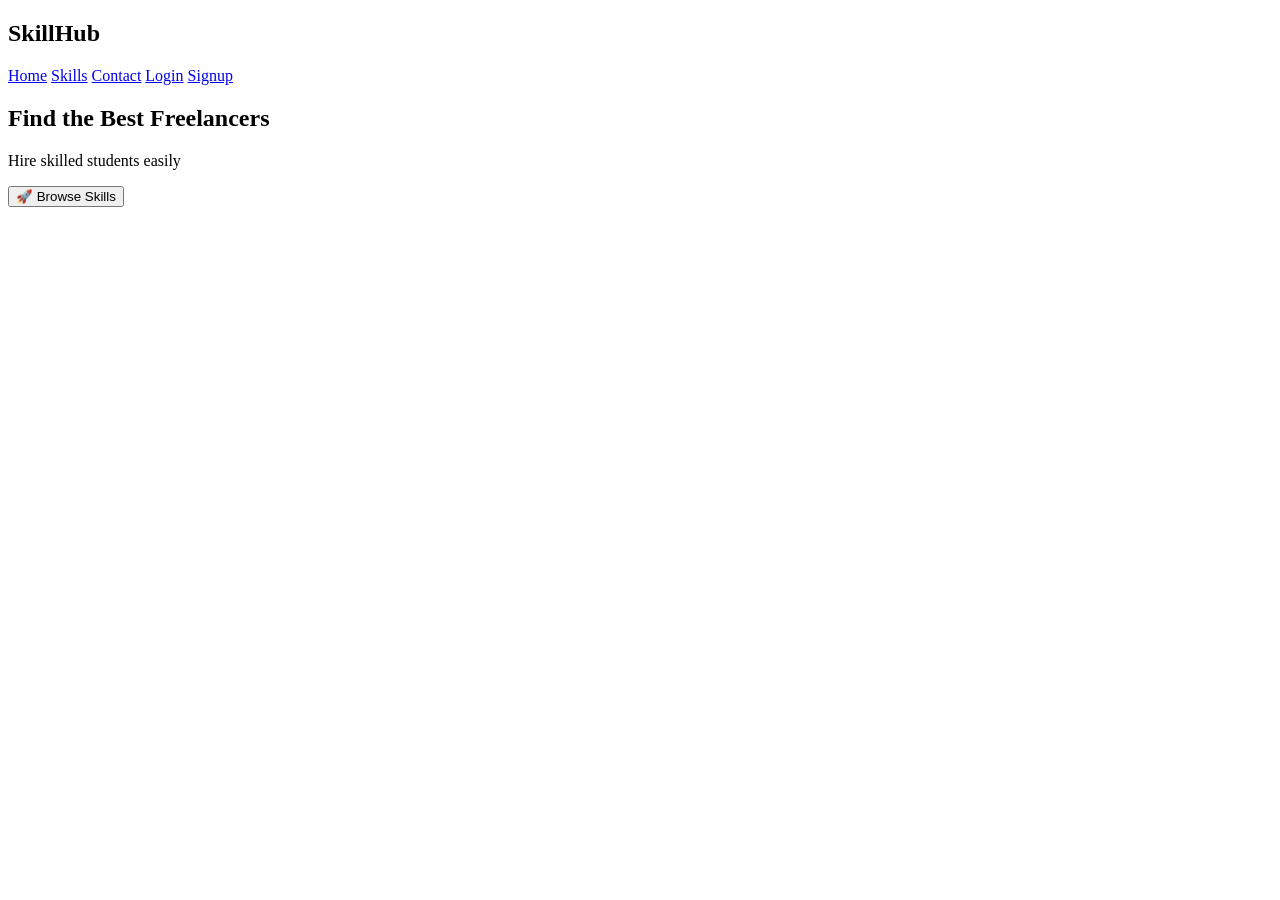
==== index.html @ ded6a4ec "Add files via upload" ====
<!DOCTYPE html>
<html>
<head>
    <title>Skill Marketplace</title>
    <link rel="stylesheet" href="css/style.css"><script src="script.js"></script>
</head>


<body>


<nav>
    <h2>SkillHub</h2>
    <a href="index.html">Home</a>
    <a href="skills.html">Skills</a>
    <a href="contact.html">Contact</a>
    <a href="login.html">Login</a>
<a href="signup.html">Signup</a>
</nav>

<section class="hero">
    <h1>Find the Best Freelancers</h1>
    <p>Hire skilled students easily</p>
    <a href="skills.html">
        <button>🚀 Browse Skills</button>
    </a>
</section>

</body>
</html>
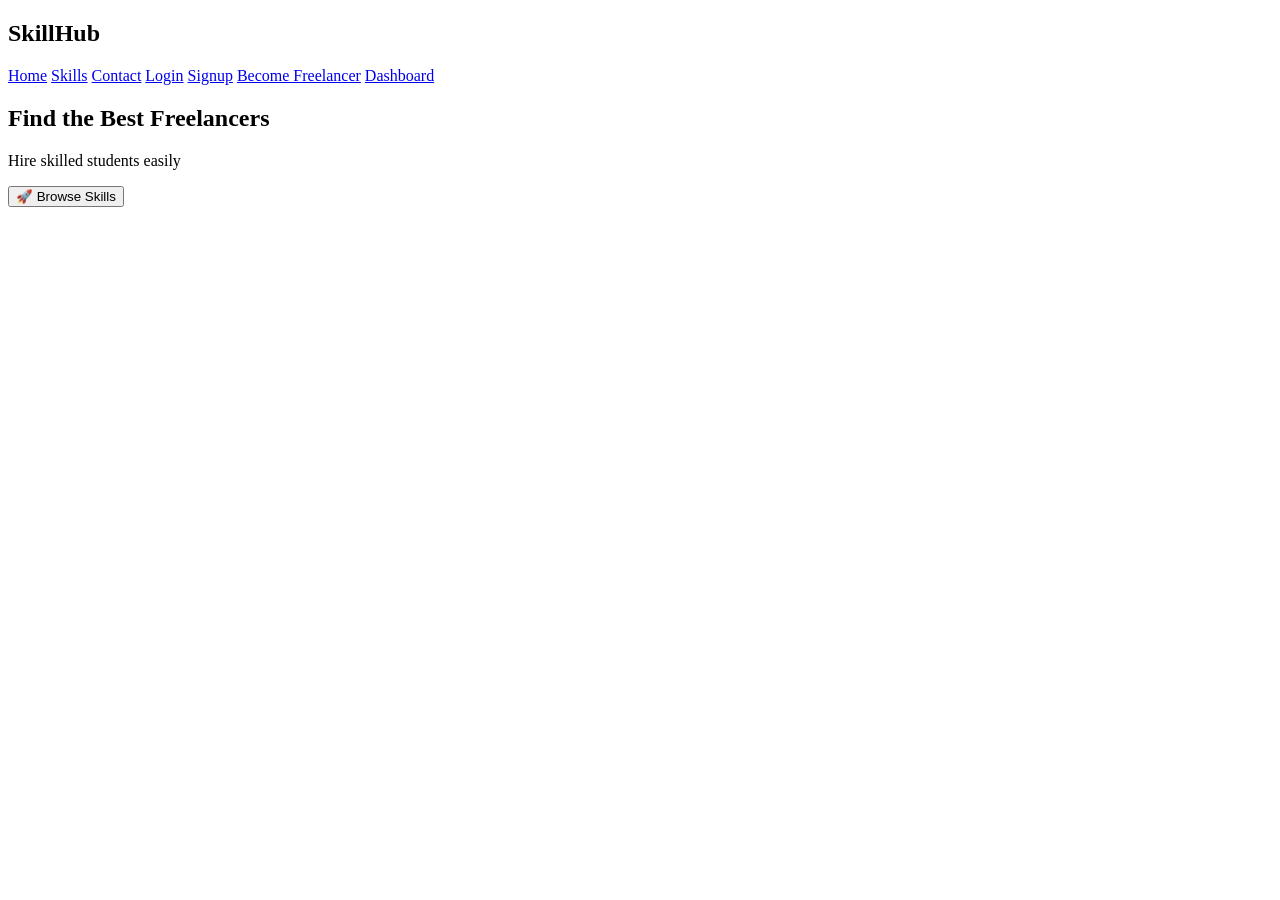
==== commit 016a135c: "Add files via upload" ====
--- a/index.html
+++ b/index.html
@@ -16,6 +16,9 @@
     <a href="contact.html">Contact</a>
     <a href="login.html">Login</a>
 <a href="signup.html">Signup</a>
+<a href="add-profile.html">Become Freelancer</a>
+<a href="dashboard.html">Dashboard</a>
+</div>
 </nav>
 
 <section class="hero">
